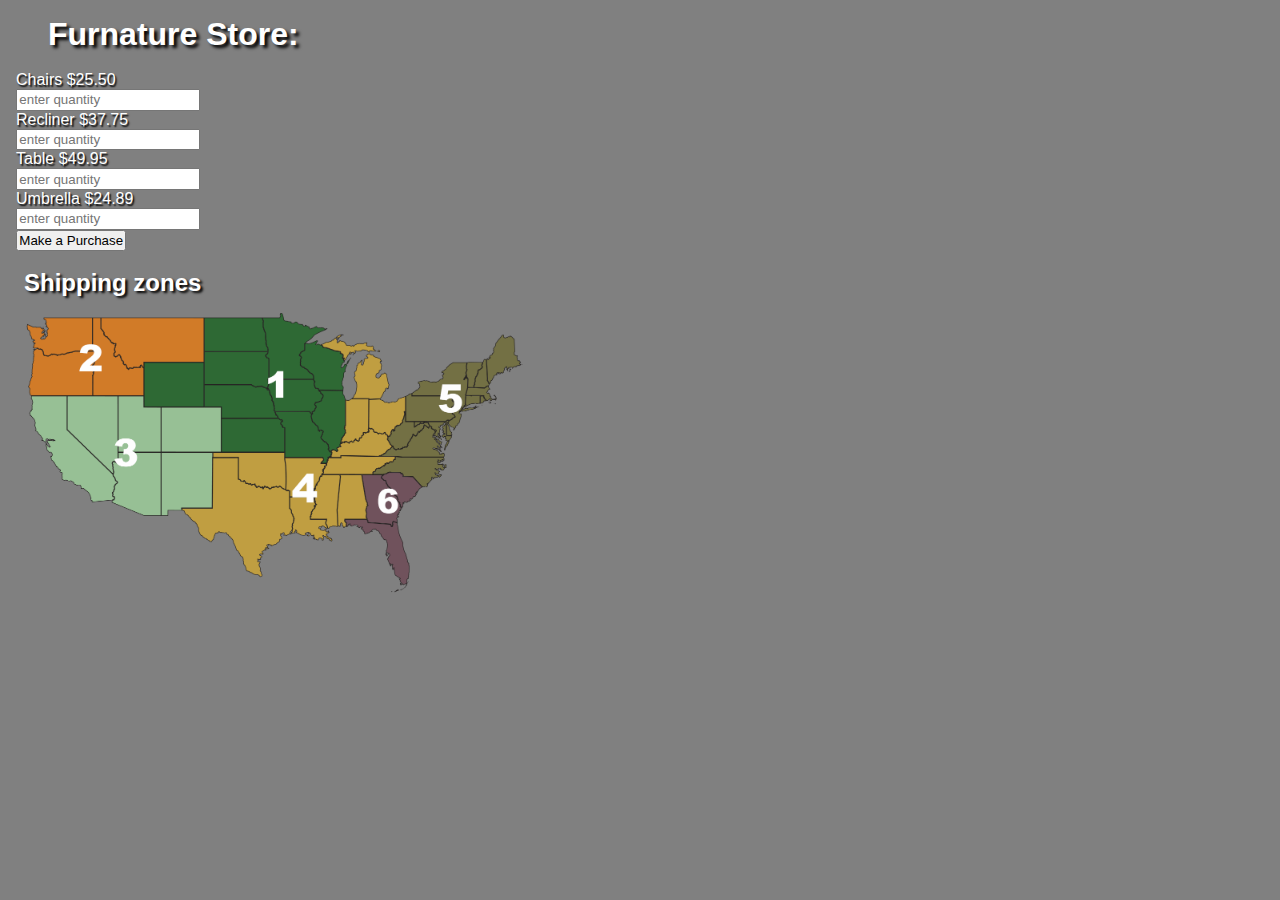
==== index.html @ b0efd4f7 "Initial files" ====
<html lang="en">
<head>
    <meta charset="UTF-8">
    <meta name="viewport" content="width=device-width, initial-scale=1.0">
    <title>Furnature Store</title>
    <link rel="stylesheet" href="css/style.css">
</head>
<body>
    <h1>Furnature Store:</h1>
    <br>
    <script src="js/script.js"></script>
    <form id="results" name="results" action="results.html" onsubmit="checkIfFormIsEmpty(event)" method="GET">
        <div id="item">
            <label>
                Chairs $25.50<br>
                <input type="text" id="chair" name="chair" placeholder="enter quantity">
            </label>
        </div>
        <div id="item">
            <label>
                Recliner $37.75<br>
                <input type="text" id="recliner" name="recliner" placeholder="enter quantity">
            </label>
        </div>
        <div id="item">
            <label>
                Table $49.95<br>
                <input type="text" id="table" name="table" placeholder="enter quantity">
            </label>
        </div>
        <div id="item">
            <label>
                Umbrella $24.89<br>
                <input type="text" id="umbrella" name="umbrella" placeholder="enter quantity">
            </label>
        </div>
        <div>
            <label>
                <input type="submit" value="Make a Purchase">
            </label>
        </div>
    </form>
    <br>
    <h2 style="margin-left: 1em;">Shipping zones</h2>
    <img style="width: 40vw; margin-left: 1em; margin-top: 1em;" src="images/shipping-zone-map.png">
</body>
</html>
---- css/style.css ----
*{
    color: #fff;
    text-shadow: .1em .1em .1em #000;
    font-family: Arial, Helvetica, sans-serif;
    margin: 0;
    padding: 0;
}
h1{
    margin-top: .5em;
    margin-left: 1.5em;
}
body{
    background-color: gray;
}
.item{
    width: fit-content;
    padding: .5em;
    margin-bottom: .5rem;
    text-align: center;
    background-color: gray;
    font-size: x-large;
}
#results{
    display: flex;
    flex-direction: column;
}
.grand-total{
    border-bottom: 2px solid #000;
    margin: .5em;
    padding: .25em;
    width: fit-content;
    font-size: xx-large;
}
input{
    padding: .1em;
    color: #000;
    text-shadow: none;
}
option{
    color: #000;
    text-shadow: none;
}
select{
    color: #000;
    text-shadow: none;
}
.shipping-cost{
    margin-left: .5em;
}
.subtotal{
    border-bottom: 2px solid #000;
    margin: .5em;
    padding: .25em;
    width: fit-content;
    font-size: x-large;
}
form{
    margin-left: 1em;
}
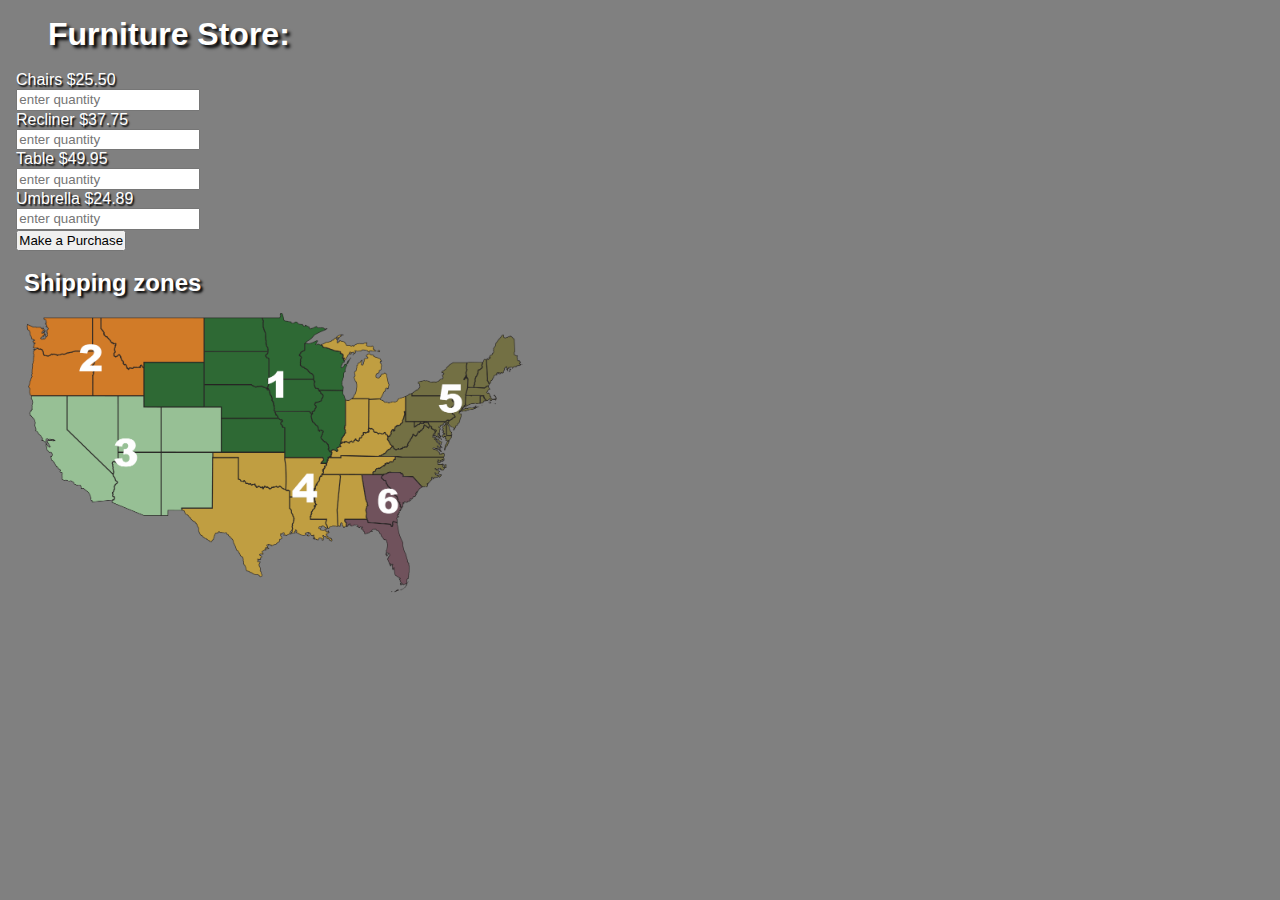
==== commit 37301ba6: "fixed spelling of furniture" ====
--- a/index.html
+++ b/index.html
@@ -2,11 +2,11 @@
 <head>
     <meta charset="UTF-8">
     <meta name="viewport" content="width=device-width, initial-scale=1.0">
-    <title>Furnature Store</title>
+    <title>Furniture Store</title>
     <link rel="stylesheet" href="css/style.css">
 </head>
 <body>
-    <h1>Furnature Store:</h1>
+    <h1>Furniture Store:</h1>
     <br>
     <script src="js/script.js"></script>
     <form id="results" name="results" action="results.html" onsubmit="checkIfFormIsEmpty(event)" method="GET">
